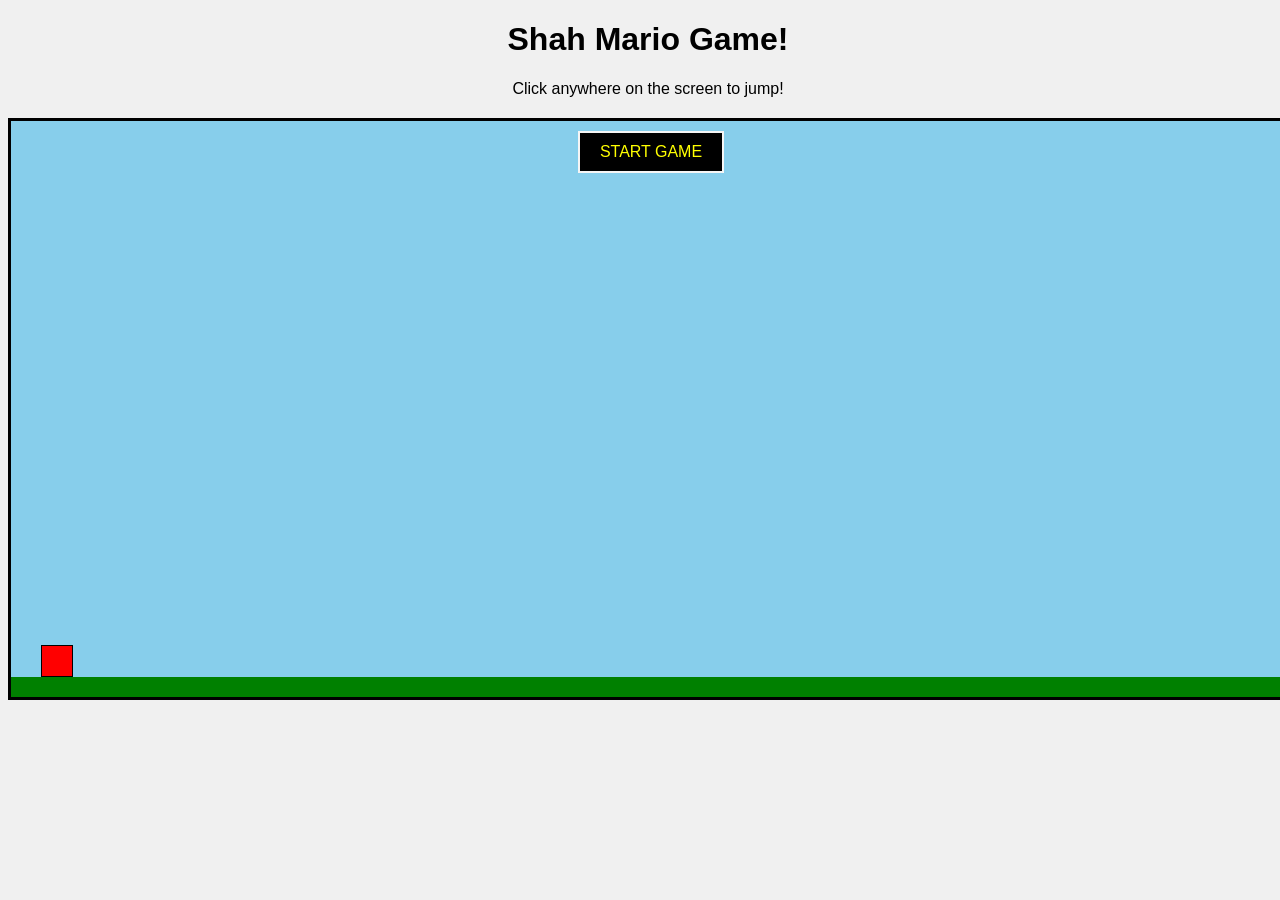
==== Mario/index.html @ 133e3285 "Add files via upload" ====
<!DOCTYPE html>
<html>
<head>
  <style>
    html , body {
      width: 100%;
      height: 80%;
      text-align: center;
      font-family: sans-serif;
      background-color: #f0f0f0;
    }
    #gameBox {
      width: 100%;
      height: 100%;
      background-color: skyblue;
      position: relative;
      margin: 20px auto;
      overflow: hidden;
      border: 3px solid black;
    }
    #bhavya {
      width: 30px;
      height: 30px;
      background-color: red; 
      position: absolute;
      bottom: 20px;
      left: 30px;
      border: 1px solid black;
    }
    .jumpUp {
      animation: jump 1s ease-out;
    }
    @keyframes jump {
      0%   { bottom: 20px; }
      50%  { bottom: 90px; }
      100% { bottom: 20px; }
    }
    #ground {
      width: 100%;
      height: 20px;
      background-color: green;
      position: absolute;
      bottom: 0;
    }
    button {
      margin-top: 10px;
      padding: 10px 20px;
      font-size: 16px;
      background-color: black;
      color: yellow;
      border: 2px solid whitesmoke;
      cursor: pointer;
    }
  </style>
</head>
<body onclick="jumpMario(event)">
  <h1>Shah Mario Game!</h1>
  <p>Click anywhere on the screen to jump!</p>
  <div id="gameBox">
    <button id="startBtn" onclick="startGame(event)">START GAME</button>
    <div id="bhavya"></div>
    <div id="ground"></div>
  </div>
  <script>
    var mario = document.getElementById("bhavya");
    function startGame(event) {
      event.stopPropagation();
      alert("Game Started! Now click anywhere on the page to jump!");
    }
    function jumpMario(event) {
      if (event.target.tagName === 'BUTTON') return;
      if (!mario.classList.contains("jumpUp")) {
        mario.classList.add("jumpUp");
        setTimeout(function() {
          mario.classList.remove("jumpUp");
        }, 1000);
      }
    }
  </script>
</body>
</html>
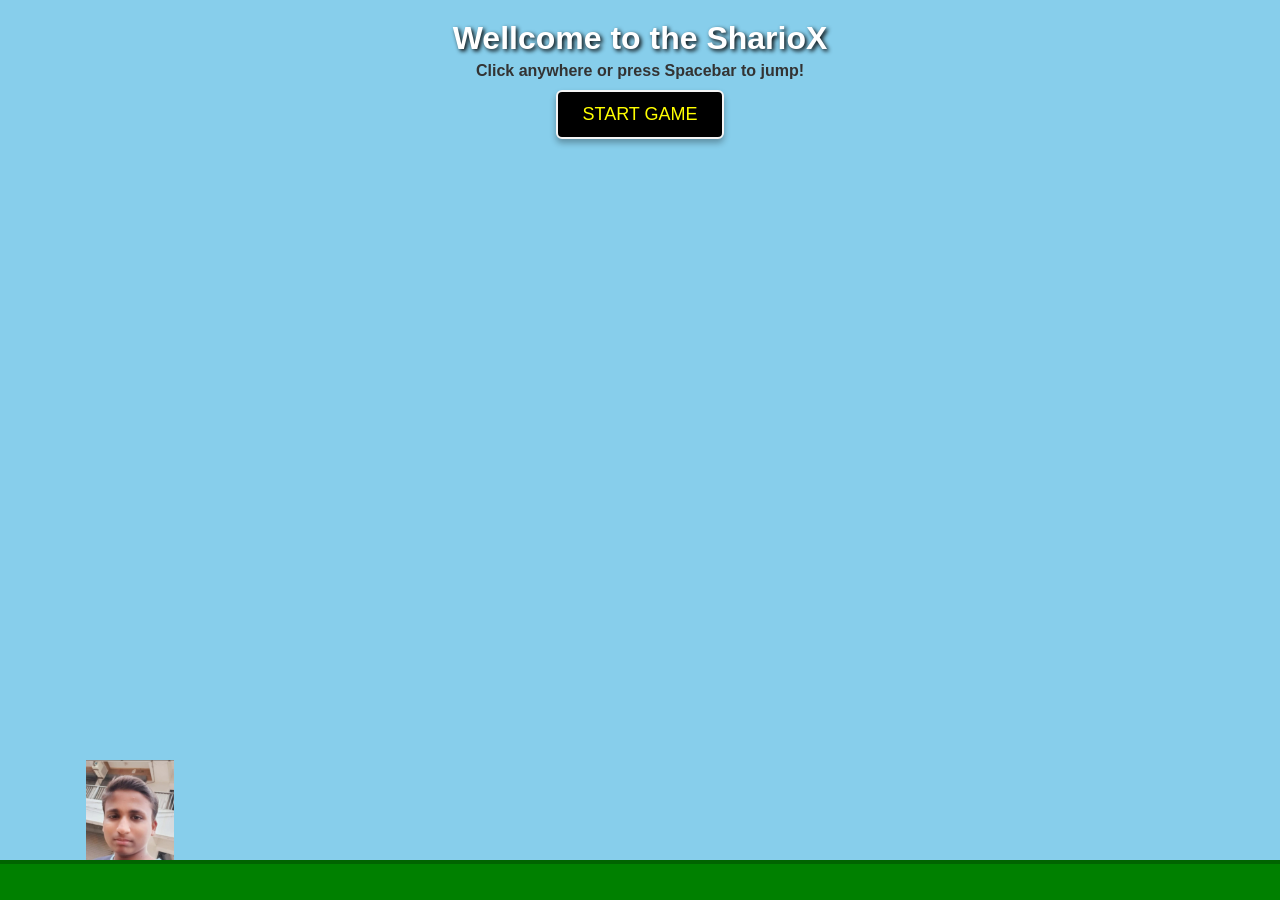
==== commit dee95c9f: "Revamp Mario game UI and jump functionality" ====
--- a/Mario/index.html
+++ b/Mario/index.html
@@ -2,80 +2,124 @@
 <html>
 <head>
   <style>
-    html , body {
-      width: 100%;
-      height: 80%;
-      text-align: center;
-      font-family: sans-serif;
-      background-color: #f0f0f0;
+    * {
+      box-sizing: border-box;
+      margin: 0;
+      padding: 0;
     }
-    #gameBox {
+
+    html, body {
       width: 100%;
       height: 100%;
+      overflow: hidden;
+      font-family: sans-serif;
+      user-select: none;
+    }
+
+    #gameBox {
+      width: 100vw;
+      height: 100vh;
       background-color: skyblue;
       position: relative;
-      margin: 20px auto;
-      overflow: hidden;
-      border: 3px solid black;
     }
-    #bhavya {
-      width: 30px;
-      height: 30px;
-      background-color: red; 
+
+    .ui-container {
       position: absolute;
-      bottom: 20px;
-      left: 30px;
-      border: 1px solid black;
+      top: 20px;
+      width: 100%;
+      text-align: center;
+      z-index: 10;
     }
+
+    h1 {
+      color: white;
+      text-shadow: 2px 2px 4px #000;
+      margin-bottom: 5px;
+    }
+
+    p {
+      color: #333;
+      font-weight: bold;
+    }
+
+    button {
+      margin-top: 10px;
+      padding: 12px 24px;
+      font-size: 18px;
+      background-color: black;
+      color: yellow;
+      border: 2px solid whitesmoke;
+      border-radius: 6px;
+      cursor: pointer;
+      box-shadow: 0 4px 6px rgba(0,0,0,0.3);
+    }
+
+    #bhavyaImg {
+      width: 100px;
+      height: 100px;
+      position: absolute;
+      bottom: 40px;
+      left: 80px;
+      object-fit: contain;
+    }
+
     .jumpUp {
       animation: jump 1s ease-out;
     }
+
     @keyframes jump {
-      0%   { bottom: 20px; }
-      50%  { bottom: 90px; }
-      100% { bottom: 20px; }
+      0%   { bottom: 40px; }
+      50%  { bottom: 220px; }
+      100% { bottom: 40px; }
     }
+
     #ground {
       width: 100%;
-      height: 20px;
+      height: 40px;
       background-color: green;
+      border-top: 4px solid darkgreen;
       position: absolute;
       bottom: 0;
     }
-    button {
-      margin-top: 10px;
-      padding: 10px 20px;
-      font-size: 16px;
-      background-color: black;
-      color: yellow;
-      border: 2px solid whitesmoke;
-      cursor: pointer;
-    }
   </style>
 </head>
-<body onclick="jumpMario(event)">
-  <h1>Shah Mario Game!</h1>
-  <p>Click anywhere on the screen to jump!</p>
+<body>
+
   <div id="gameBox">
-    <button id="startBtn" onclick="startGame(event)">START GAME</button>
-    <div id="bhavya"></div>
+    <div class="ui-container">
+      <h1>Wellcome to the SharioX</h1>
+      <p>Click anywhere or press Spacebar to jump!</p>
+      <button id="startBtn" onclick="startGame(event)">START GAME</button>
+    </div>
+
+    <img id="bhavyaImg" src="profile.jpg" alt="Player Image">
+
     <div id="ground"></div>
   </div>
+
   <script>
-    var mario = document.getElementById("bhavya");
+    var playerImg = document.getElementById("bhavyaImg");
     function startGame(event) {
       event.stopPropagation();
-      alert("Game Started! Now click anywhere on the page to jump!");
+      alert("Game Started! Click anywhere or press Spacebar to jump!");
     }
-    function jumpMario(event) {
-      if (event.target.tagName === 'BUTTON') return;
-      if (!mario.classList.contains("jumpUp")) {
-        mario.classList.add("jumpUp");
+    function jump() {
+      if (!playerImg.classList.contains("jumpUp")) {
+        playerImg.classList.add("jumpUp");
         setTimeout(function() {
-          mario.classList.remove("jumpUp");
+          playerImg.classList.remove("jumpUp");
         }, 1000);
       }
     }
+    window.addEventListener("click", function(event) {
+      if (event.target.tagName === 'BUTTON') return;
+      jump();
+    });
+    window.addEventListener("keydown", function(event) {
+      if (event.code === "Space" || event.code === "ArrowUp" || event.code === "Enter") {
+        jump();
+      }
+    });
   </script>
 </body>
-</html>+</html>
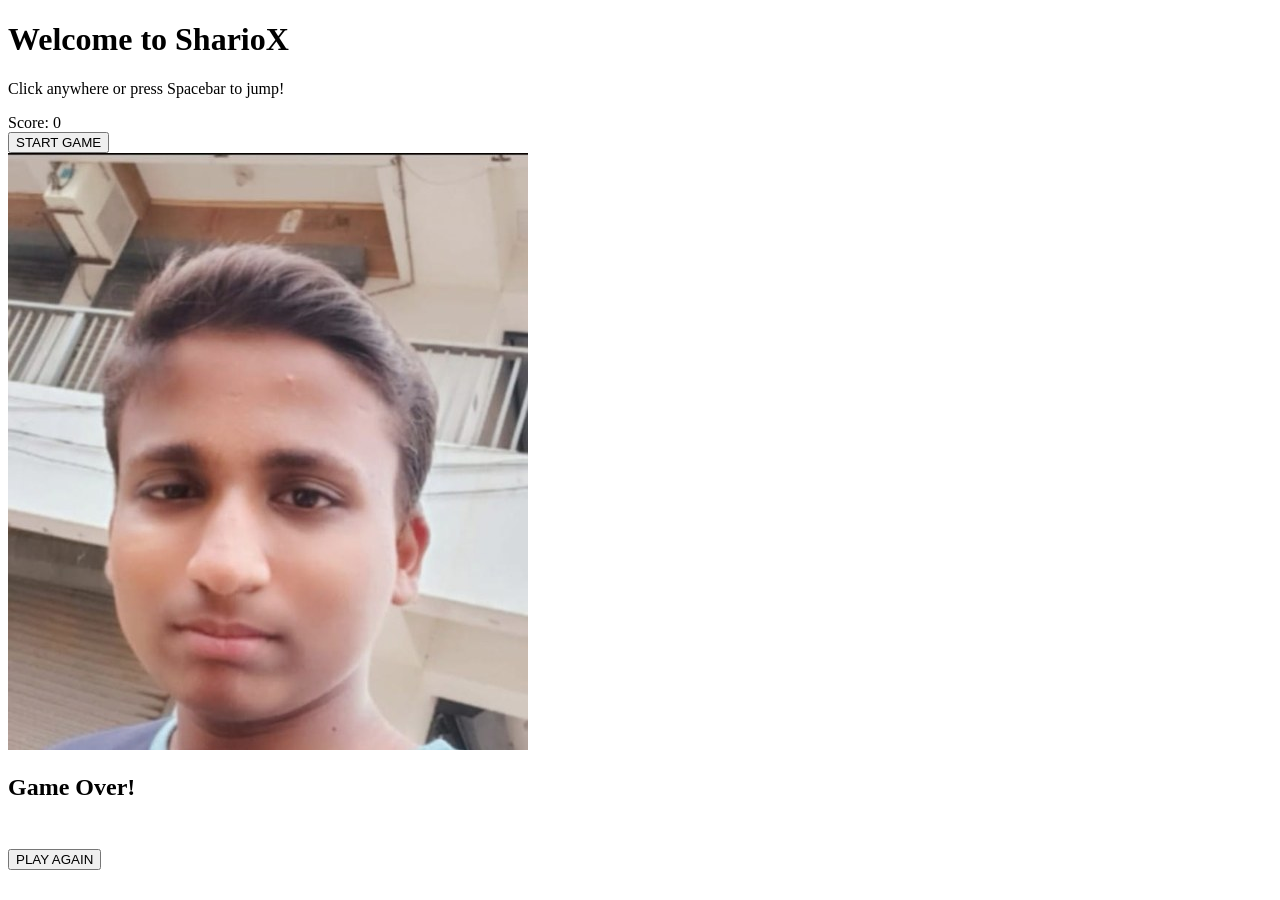
==== commit ce3b5eef: "Refactor index.html for SharioX game Updated the HTML structure and added a scoreboard and game over" ====
--- a/Mario/index.html
+++ b/Mario/index.html
@@ -1,125 +1,32 @@
 <!DOCTYPE html>
-<html>
+<html lang="en">
 <head>
-  <style>
-    * {
-      box-sizing: border-box;
-      margin: 0;
-      padding: 0;
-    }
-
-    html, body {
-      width: 100%;
-      height: 100%;
-      overflow: hidden;
-      font-family: sans-serif;
-      user-select: none;
-    }
-
-    #gameBox {
-      width: 100vw;
-      height: 100vh;
-      background-color: skyblue;
-      position: relative;
-    }
-
-    .ui-container {
-      position: absolute;
-      top: 20px;
-      width: 100%;
-      text-align: center;
-      z-index: 10;
-    }
-
-    h1 {
-      color: white;
-      text-shadow: 2px 2px 4px #000;
-      margin-bottom: 5px;
-    }
-
-    p {
-      color: #333;
-      font-weight: bold;
-    }
-
-    button {
-      margin-top: 10px;
-      padding: 12px 24px;
-      font-size: 18px;
-      background-color: black;
-      color: yellow;
-      border: 2px solid whitesmoke;
-      border-radius: 6px;
-      cursor: pointer;
-      box-shadow: 0 4px 6px rgba(0,0,0,0.3);
-    }
-
-    #bhavyaImg {
-      width: 100px;
-      height: 100px;
-      position: absolute;
-      bottom: 40px;
-      left: 80px;
-      object-fit: contain;
-    }
-
-    .jumpUp {
-      animation: jump 1s ease-out;
-    }
-
-    @keyframes jump {
-      0%   { bottom: 40px; }
-      50%  { bottom: 220px; }
-      100% { bottom: 40px; }
-    }
-
-    #ground {
-      width: 100%;
-      height: 40px;
-      background-color: green;
-      border-top: 4px solid darkgreen;
-      position: absolute;
-      bottom: 0;
-    }
-  </style>
+  <meta charset="UTF-8">
+  <meta name="viewport" content="width=device-width, initial-scale=1.0">
+  <title>SharioX</title>
+  <link rel="stylesheet" href="style.css">
 </head>
 <body>
 
   <div id="gameBox">
     <div class="ui-container">
-      <h1>Wellcome to the SharioX</h1>
+      <h1>Welcome to SharioX</h1>
       <p>Click anywhere or press Spacebar to jump!</p>
+      <div id="scoreBoard">Score: <span id="scoreText">0</span></div>
       <button id="startBtn" onclick="startGame(event)">START GAME</button>
     </div>
 
     <img id="bhavyaImg" src="profile.jpg" alt="Player Image">
+    <div id="obstacle"></div>
+    <div id="ground"></div>
 
-    <div id="ground"></div>
+    <div id="gameOverModal" class="game-over-modal">
+      <h2>Game Over!</h2>
+      <p style="color: white; margin: 10px 0;">Final Score: <span id="finalScore">0</span></p>
+      <button onclick="restartGame(event)">PLAY AGAIN</button>
+    </div>
   </div>
 
-  <script>
-    var playerImg = document.getElementById("bhavyaImg");
-    function startGame(event) {
-      event.stopPropagation();
-      alert("Game Started! Click anywhere or press Spacebar to jump!");
-    }
-    function jump() {
-      if (!playerImg.classList.contains("jumpUp")) {
-        playerImg.classList.add("jumpUp");
-        setTimeout(function() {
-          playerImg.classList.remove("jumpUp");
-        }, 1000);
-      }
-    }
-    window.addEventListener("click", function(event) {
-      if (event.target.tagName === 'BUTTON') return;
-      jump();
-    });
-    window.addEventListener("keydown", function(event) {
-      if (event.code === "Space" || event.code === "ArrowUp" || event.code === "Enter") {
-        jump();
-      }
-    });
-  </script>
+  <script src="script.js"></script>
 </body>
 </html>
